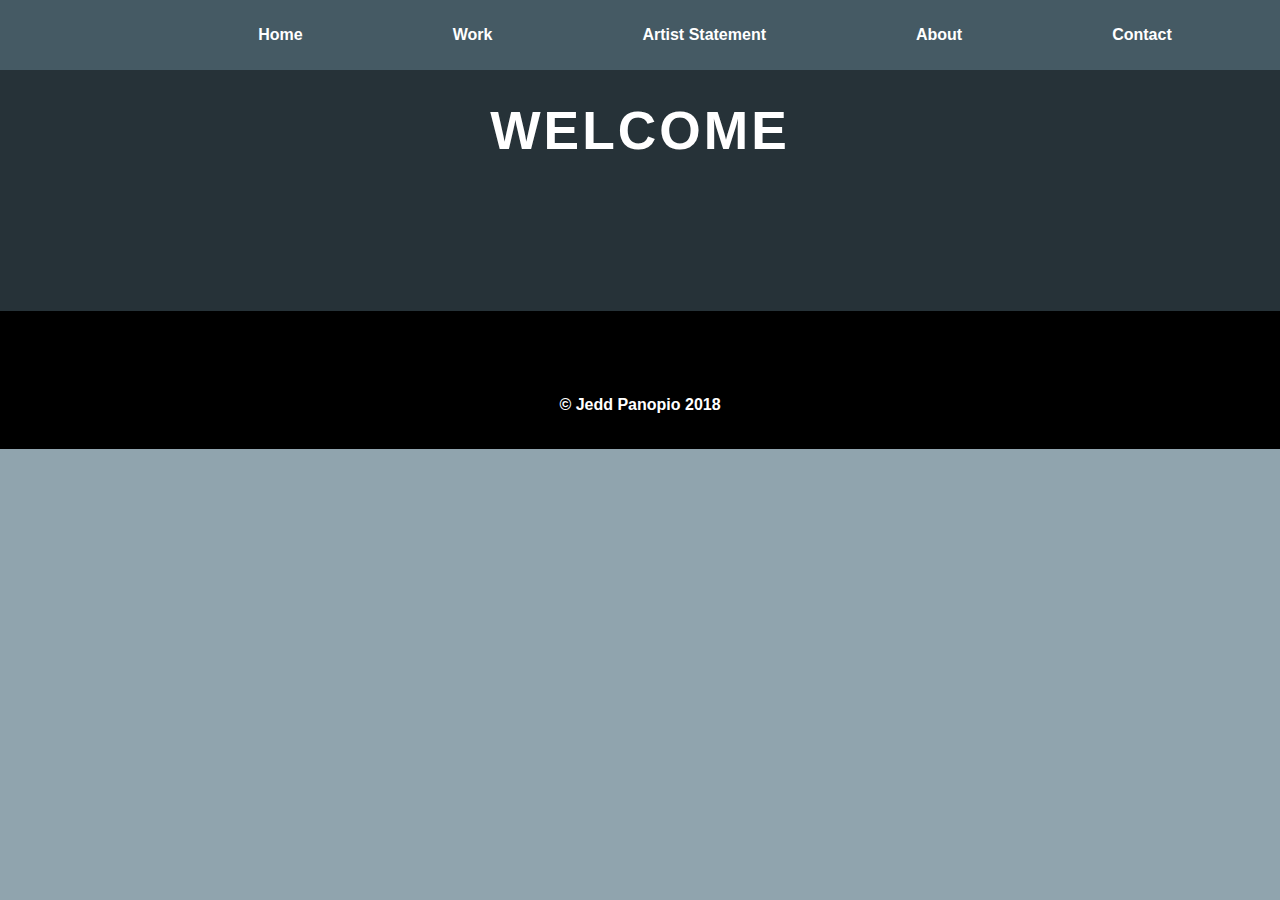
==== index.html @ 9a60155e "portfolio" ====
<!DOCTYPE html>
<html>

<head>
    <meta charset="utf-8">
    <link rel="stylesheet" type="text/css" href="CSS/style.css"> <!-- link to style sheet  -->
    <title>Jedd Panopio</title> <!-- Your Name/Website Name Here -->
        <body>
            <header>
                <ul>
                   <li><a href="index.html">Home</a></li>
                    <li><a href="work.html">Work</a></li>
                    <li><a href="artiststatement.html">Artist Statement</a></li>
                    <li><a href="about.html">About</a></li>
                    <li><a href="contact.html">Contact</a></li>
                </ul>
                
            </header>
     <div id="main2">
                <div class="info">
                    <h1 class="fade-in">WELCOME</h1>
                    
                </div>
            </div>
        <footer>
            <p>&copy; Jedd Panopio 2018</p>
        </footer>
    </body>
    
    
    
    
    
    
</head> 
</html>
---- CSS/style.css ----
@import url('https://fonts.googleapis.com/css?family=Roboto');/*look for new font family at fonts.google.com */


* {
	margin: 0;
	padding: 0;
}

header a:hover {
    background-color: grey;
}

a:visited {
    color: #263238;
}

body {
	width: 100%;
	height: 100%;
	background-color:#90A4AE; 
	font-family: sans-serif;
}

header {
	background-color: #455A64;
	top: 0;
	width: 100%;
	height: 70px;
	position:fixed;
	font-weight:800;
	color:#fff;
	z-index: 3; /* to bring the layer on top for the arrangement */
}

header ul {
	display: flex;
	justify-content: center;
}

header ul li {
	list-style-type:none;
	display: list-item;
	line-height: 70px;
	padding-left: 150px;
}

header ul li a { /* for links we need additional styling */
	color:#fff;
	text-decoration: none;
}

#list1 {
	padding:0;
}

#main {
	width: 100%;

}

.info {
	padding: 100px 0; 
	background-size: cover;
	background-color: #263238;
	
}

.info h1 {
	font-family: sans-serif;
	letter-spacing: 3px;
	text-align: center;
	font-size: 40pt;
	margin-bottom: 50px;
	color:#fff;
}

#text {
	width: 200px;
	height: 200px;
	-moz-border-radius: 50px;
	-webkit-border-radius: 50px;
	border-radius: 250px;
	margin: 0 auto;
	opacity: 0.7;
}

.info p {
	font-family: sans-serif;
	font-weight: 300;
	text-align: center;
	font-size: 20px;
	margin:0 auto;
	margin-top: 70px;
	max-width: 50%;
	background-color: #000;
	opacity: 0.7;
	color:#FFF;
	padding:15px;

}

#group {
	width:100%;
	height: auto;
	display: flex;
	justify-content: center;

}

#group div {
	margin-top: 50px;
	width:30%;
	text-align: center;
	float:left;

}

#group div img {
	width:120px;
	height: auto;
}

#group div h2 {
	margin-top: 20px;
	color:#1F3A93;
}

* {
    box-sizing: border-box;
}

.row {
    margin: 8px -16px;
}

/* Add padding BETWEEN each column (if you want) */
.row,
.row > .column {
    padding: 8px;
}

/* Create four equal columns that floats next to each other */
.column {
    float: left;
    width: 25%;
}

/* Clear floats after rows */ 
.row:after {
    content: "";
    display: table;
    clear: both;
}

/* Content */
.content {
    background-color: white;
    padding: 10px;
}

/* Responsive layout - makes a two column-layout instead of four columns */
@media screen and (max-width: 900px) {
    .column {
        width: 50%;
    }
}

/* Responsive layout - makes the two columns stack on top of each other instead of next to each other */
@media screen and (max-width: 600px) {
    .column {
        width: 100%;
    }
}

footer {
	background-color: #000;
	width: 100%;
	height: auto;
	padding-top: 50px;
	text-align: center;
}

footer p{
	padding: 35px 0;
	color: #fff;
	font-weight: 700;
}	


main2{
    background-color: #455A64;
}

.fade-in{
    animation: fadeIn 6s;
}
@keyframes fadeIn{
    from{
        opacity: 0;
    }
    to{
        opacity: 1;
    }
}
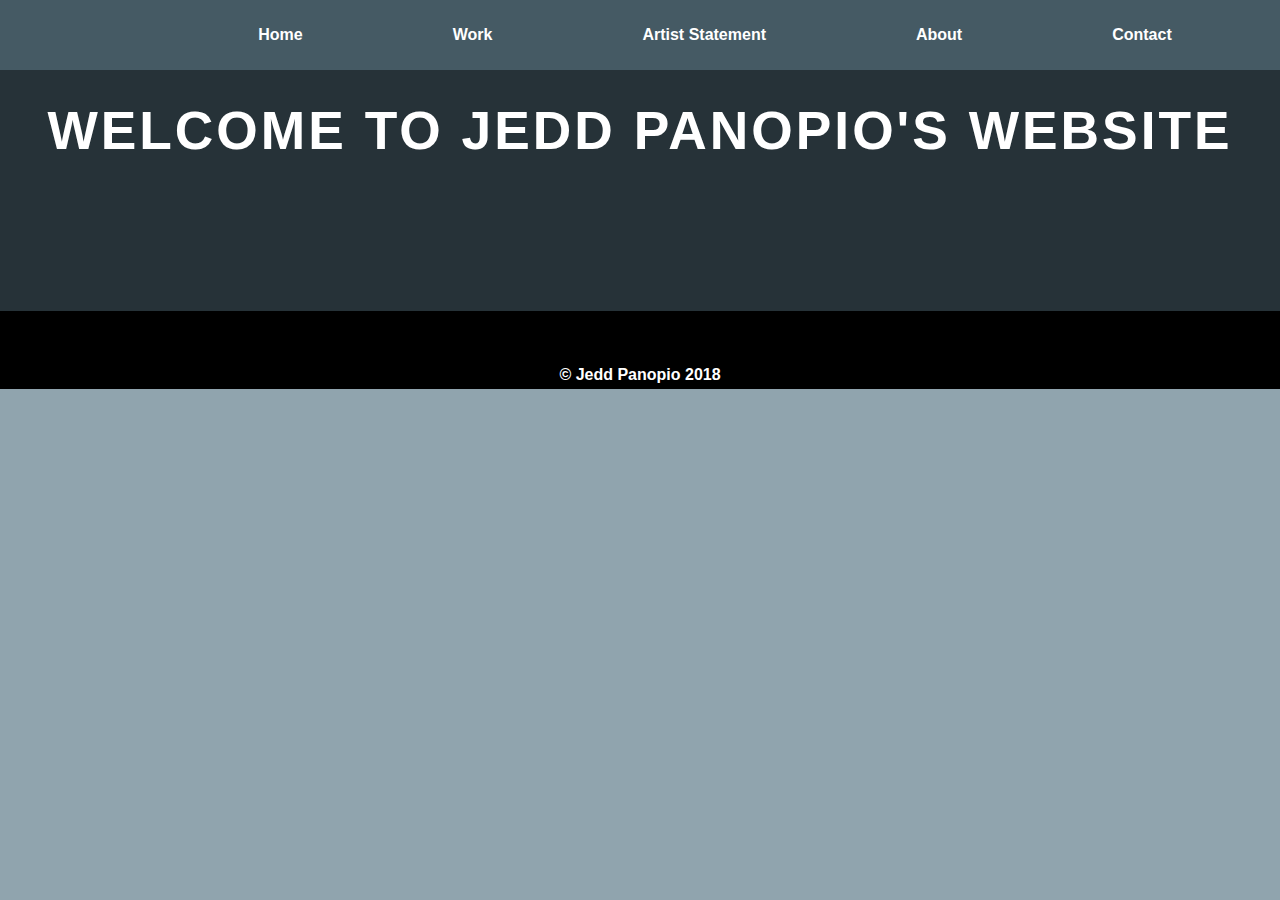
==== commit e87c9973: "changed" ====
--- a/index.html
+++ b/index.html
@@ -18,7 +18,7 @@
             </header>
      <div id="main2">
                 <div class="info">
-                    <h1 class="fade-in">WELCOME</h1>
+                    <h1 class="fade-in">WELCOME TO JEDD PANOPIO'S WEBSITE</h1>
                     
                 </div>
             </div>
--- a/CSS/style.css
+++ b/CSS/style.css
@@ -181,7 +181,7 @@
 }
 
 footer p{
-	padding: 35px 0;
+	padding: 5px 0;
 	color: #fff;
 	font-weight: 700;
 }	
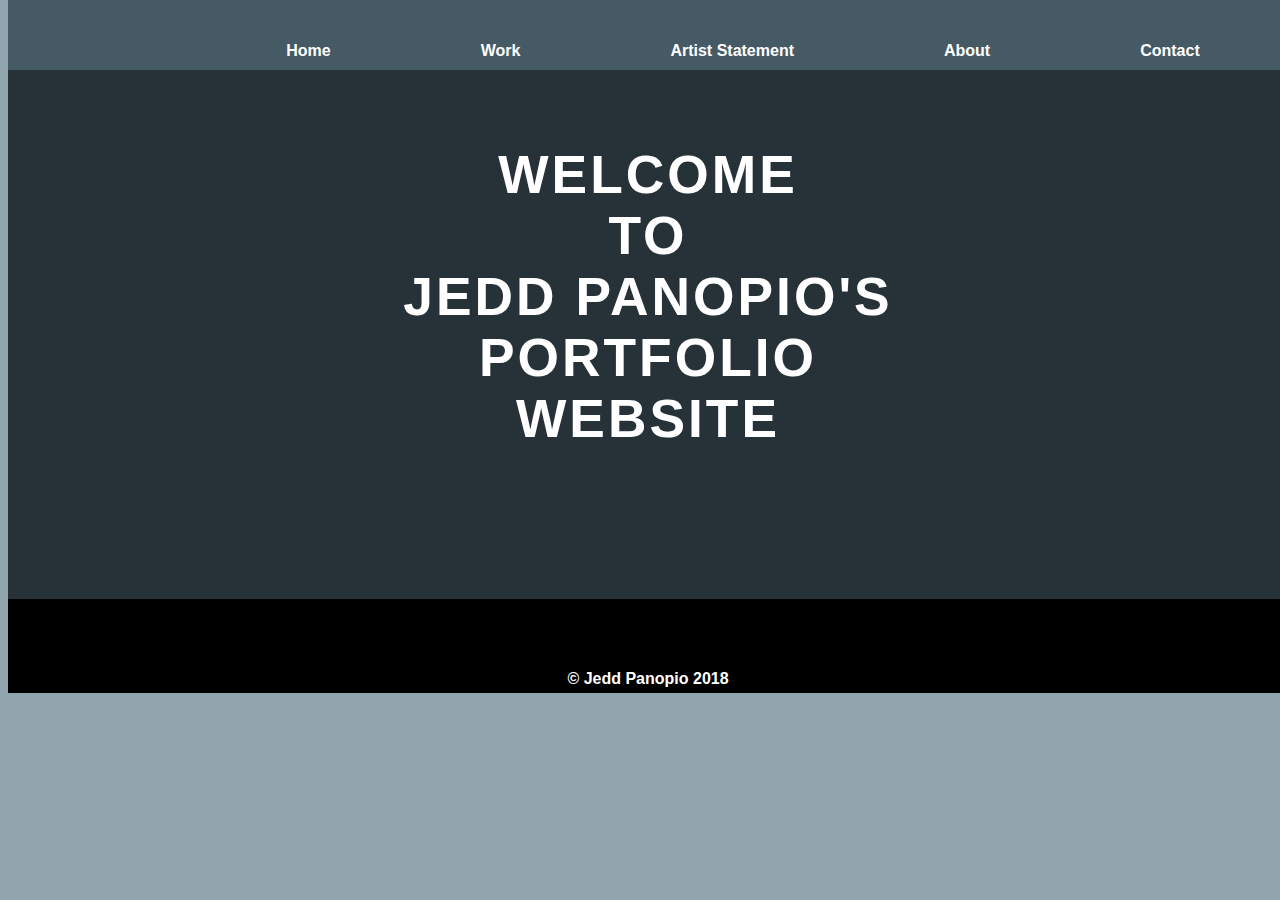
==== commit 658affb7: "MAJOR UPDATE" ====
--- a/index.html
+++ b/index.html
@@ -18,7 +18,7 @@
             </header>
      <div id="main2">
                 <div class="info">
-                    <h1 class="fade-in">WELCOME TO JEDD PANOPIO'S WEBSITE</h1>
+                    <h1 class="fade-in">WELCOME<br> TO <br>JEDD PANOPIO'S <br> PORTFOLIO <br> WEBSITE</h1>
                     
                 </div>
             </div>
--- a/CSS/style.css
+++ b/CSS/style.css
@@ -1,5 +1,6 @@
-@import url('https://fonts.googleapis.com/css?family=Roboto');/*look for new font family at fonts.google.com */
-
+<style>
+@import url('https://fonts.googleapis.com/css?family=Exo+2');
+</style>
 
 * {
 	margin: 0;
@@ -18,7 +19,7 @@
 	width: 100%;
 	height: 100%;
 	background-color:#90A4AE; 
-	font-family: sans-serif;
+	font-family: 'Exo 2', sans-serif;
 }
 
 header {
@@ -202,29 +203,34 @@
         opacity: 1;
     }
 }
-
-
-
-
-
-
-
-
-
-
-
-
-
-
-
-
-
-
-
-
-
-
-
-
-
-
+.light{
+    display: block;
+  margin-left: auto;
+  margin-right: auto;
+  width: 50%;
+}
+
+
+
+
+
+
+
+
+
+
+
+
+
+
+
+
+
+
+
+
+
+
+
+
+
